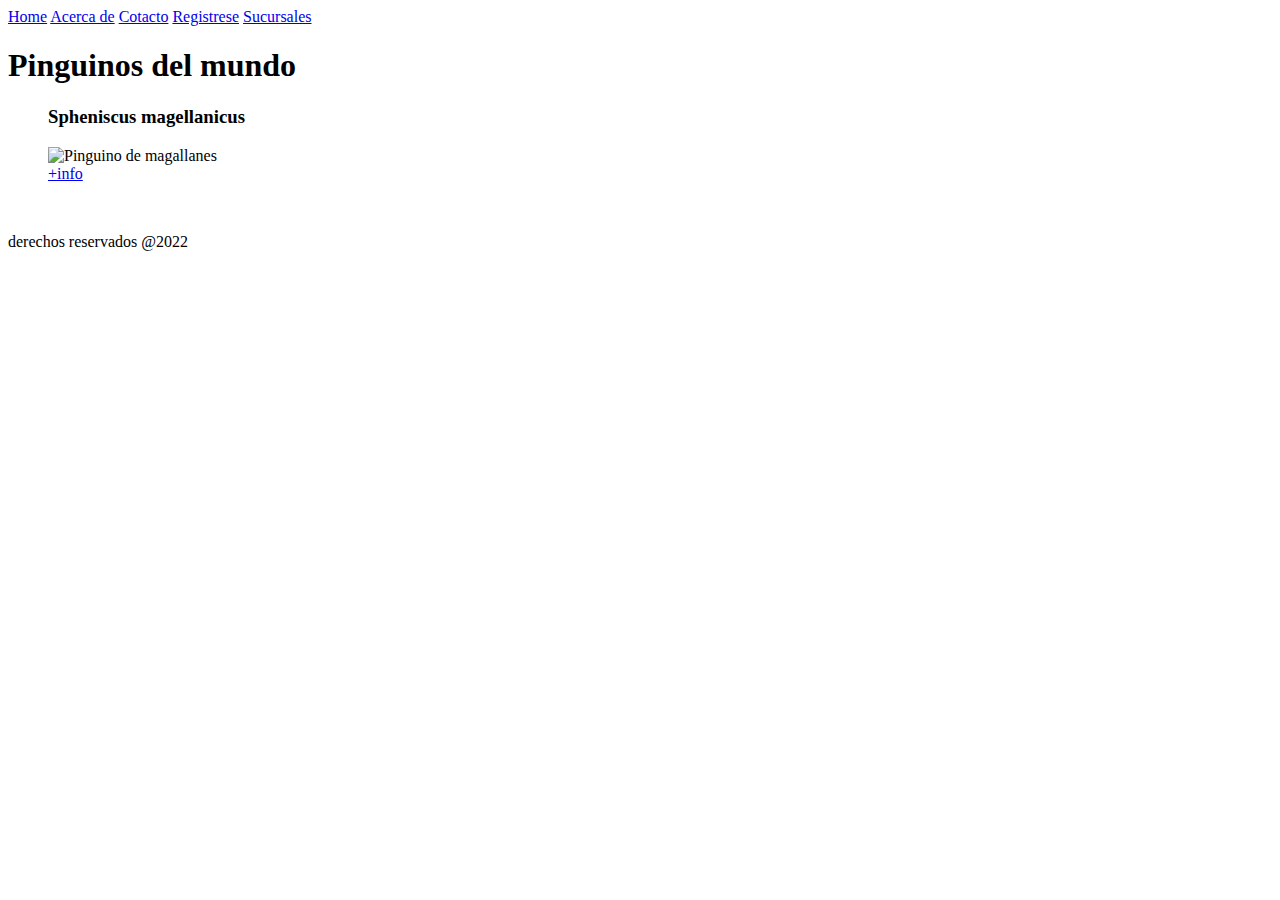
==== index.html @ f29512dc "I try some basic" ====
<!DOCTYPE html>
<html lang="en">
<head>
    <meta charset="UTF-8">
    <meta http-equiv="X-UA-Compatible" content="IE=edge">
    <meta name="viewport" content="width=device-width, initial-scale=1.0">
    <link rel="stylesheet"href="C:\Codo a codo\Pinguinos del mundo\Estilos pinguinos del mundo\Pinguinos del mundo.css">
    <title>Pinguinos del mundo</title>
</head>
<body>
<header>
<nav>
    <a class="nav" href="index.html">Home</a>
    <a class="nav" href="Acerca de.html">Acerca de</a>
    <a class="nav" href="Contacto.html">Cotacto</a>
    <a class="nav" href="Registrese.html">Registrese</a>
    <a class="nav" href="Sucursales.html">Sucursales</a>
</nav>
<h1>Pinguinos del mundo</h1>
</header>
    <menu>
        <h3>Spheniscus magellanicus</h3>
        <img src="C:\Codo a codo\Pinguinos del mundo\Imagenes pinguinos del mundo\Spheniscus magellanicus.jpg" alt="Pinguino de magallanes" width="500">
        <br>
        <a class="nav" href="C:\Codo a codo\Pinguinos del mundo\Pinguinos\Spheniscus magellanicus.html"class="especie">+info</a>
        </menu>
        <footer>
            <br>
            <p>derechos reservados @2022</p>
            <br>
        </footer>
</body>
</html>
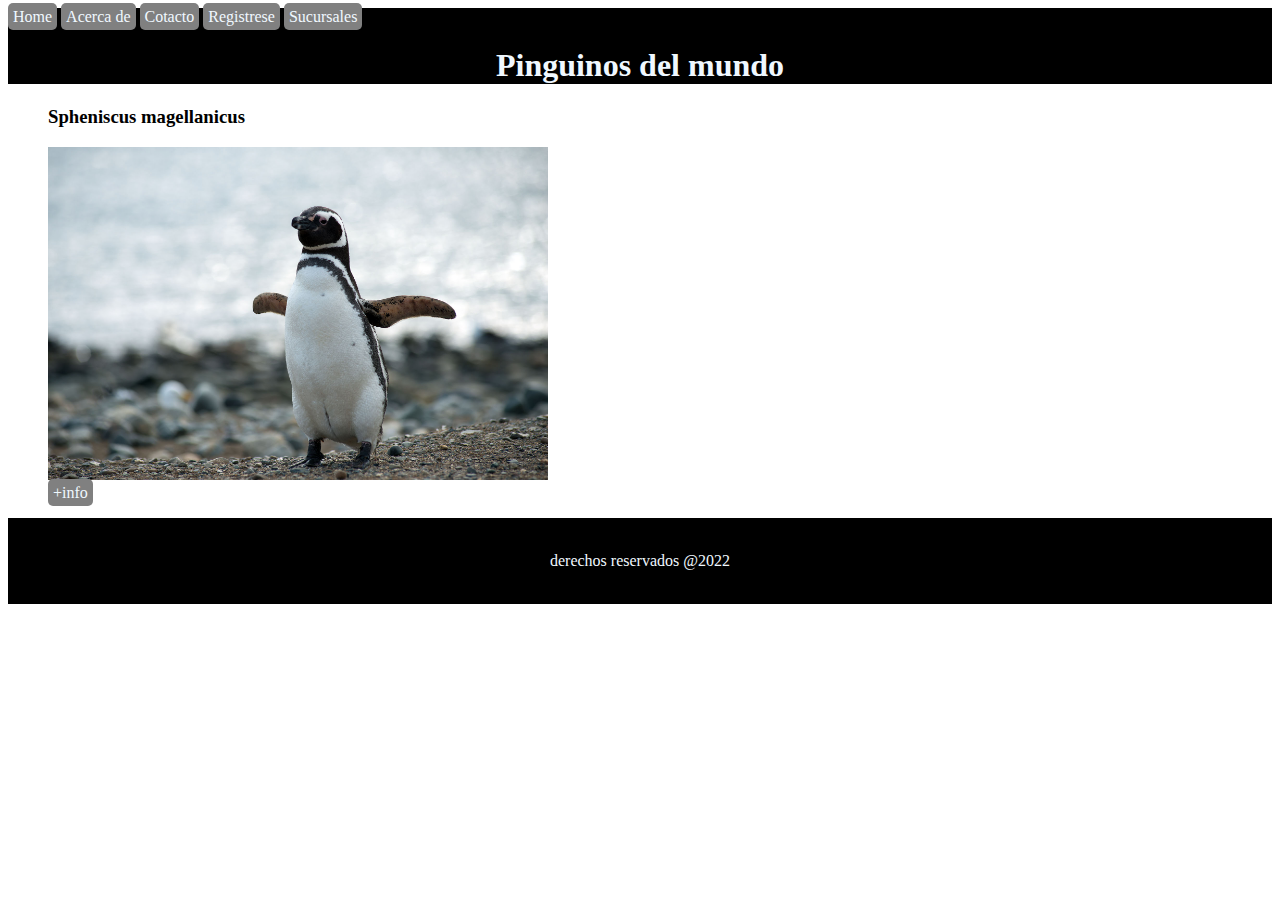
==== commit caf6340c: "Add files via upload" ====
--- a/index.html
+++ b/index.html
@@ -4,7 +4,7 @@
     <meta charset="UTF-8">
     <meta http-equiv="X-UA-Compatible" content="IE=edge">
     <meta name="viewport" content="width=device-width, initial-scale=1.0">
-    <link rel="stylesheet"href="C:\Codo a codo\Pinguinos del mundo\Estilos pinguinos del mundo\Pinguinos del mundo.css">
+    <link rel="stylesheet"href="Pinguinos del mundo.css">
     <title>Pinguinos del mundo</title>
 </head>
 <body>
@@ -20,9 +20,9 @@
 </header>
     <menu>
         <h3>Spheniscus magellanicus</h3>
-        <img src="C:\Codo a codo\Pinguinos del mundo\Imagenes pinguinos del mundo\Spheniscus magellanicus.jpg" alt="Pinguino de magallanes" width="500">
+        <img src="Spheniscus magellanicus.jpg" alt="Pinguino de magallanes" width="500">
         <br>
-        <a class="nav" href="C:\Codo a codo\Pinguinos del mundo\Pinguinos\Spheniscus magellanicus.html"class="especie">+info</a>
+        <a class="nav" href="Spheniscus magellanicus.html"class="especie">+info</a>
         </menu>
         <footer>
             <br>
--- a/Pinguinos del mundo.css
+++ b/Pinguinos del mundo.css
@@ -0,0 +1,19 @@
+h1{
+    text-align:center;
+}
+header{
+    background-color: black;
+    color: aliceblue;
+}
+.nav{
+    background-color: grey;
+    color: aliceblue;
+    text-decoration: none;
+    padding: 5px;
+    border-radius: 5px;
+}
+footer{
+    text-align: center;
+    background-color: black;
+    color: aliceblue;
+}
